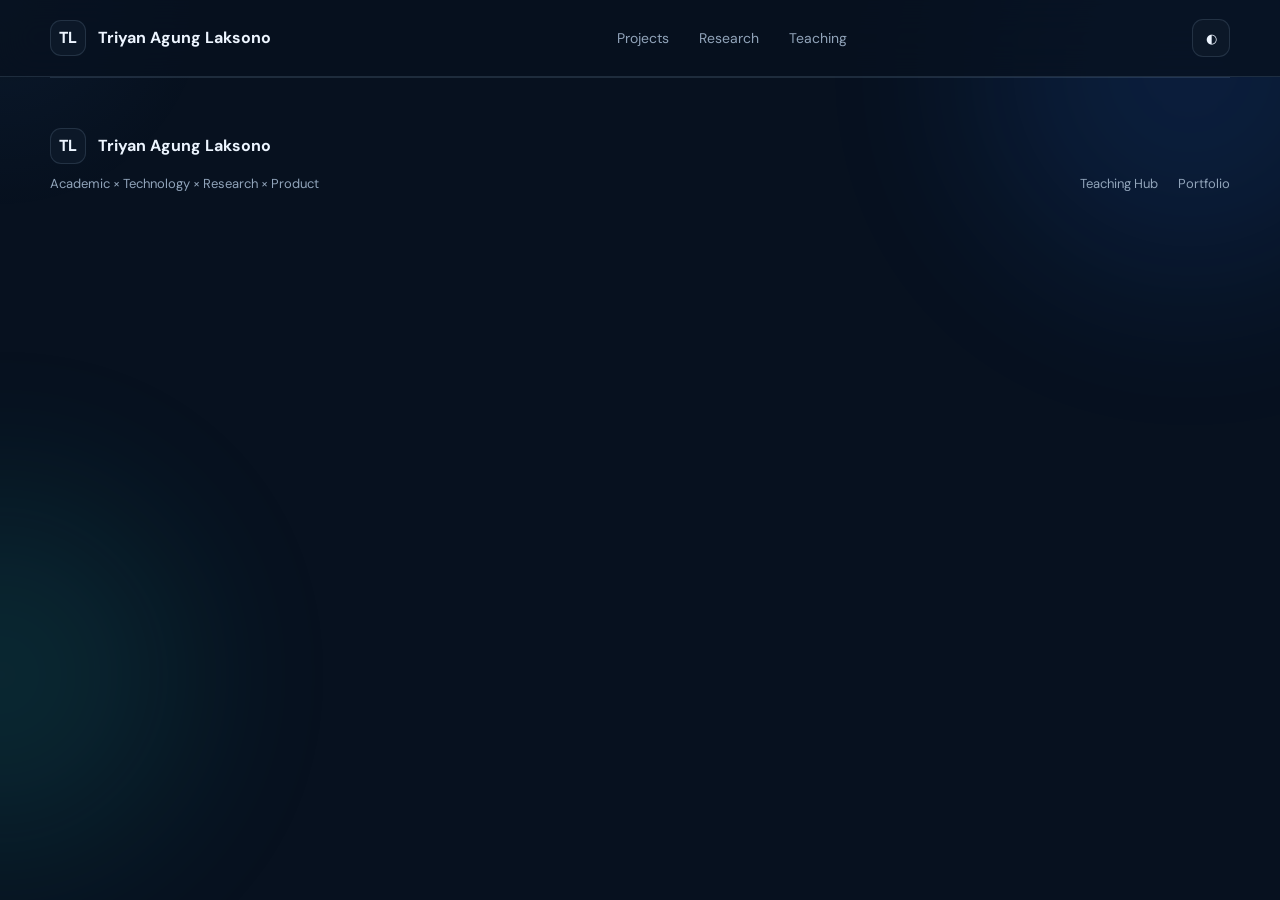
==== course.html @ 2c3798e2 "Add reusable Teaching Hub course shell" ====
<!doctype html>
<html lang="en">
<head>
  <meta charset="UTF-8" />
  <meta name="viewport" content="width=device-width, initial-scale=1.0" />
  <meta name="description" content="Teaching Hub course page by Triyan Agung Laksono." />
  <meta name="theme-color" content="#07111f" />
  <title>Course — Teaching Hub</title>
  <link rel="preconnect" href="https://fonts.googleapis.com"><link rel="preconnect" href="https://fonts.gstatic.com" crossorigin>
  <link href="https://fonts.googleapis.com/css2?family=DM+Sans:wght@400;500;600;700&family=Space+Grotesk:wght@500;600;700&display=swap" rel="stylesheet">
  <link rel="stylesheet" href="./style.css" />
</head>
<body>
  <div class="ambient ambient-a"></div><div class="ambient ambient-b"></div><div id="spotlight" class="spotlight"></div>
  <header class="nav-wrap"><nav class="nav shell" aria-label="Primary navigation">
    <a class="brand" href="./index.html"><span class="brand-mark">TL</span><span>Triyan Agung Laksono</span></a>
    <div class="nav-links"><a href="./index.html#work">Projects</a><a href="./index.html#research">Research</a><a href="./teaching.html" aria-current="page">Teaching</a></div>
    <button id="themeToggle" class="icon-btn" aria-label="Toggle theme" title="Toggle light/dark theme">◐</button>
  </nav></header>

  <main id="coursePage" hidden>
    <section class="hero shell teaching-hub-hero">
      <div class="hero-copy reveal visible">
        <div class="eyebrow"><span class="pulse"></span><span id="courseType"></span></div>
        <h1 id="courseTitle"></h1>
        <p id="courseDescription" class="lead"></p>
        <div class="hero-actions"><a class="btn primary" href="#learning-space">Explore learning space <span>↘</span></a><a class="btn ghost" href="./teaching.html">All courses</a></div>
      </div>
      <div class="hero-visual reveal visible" aria-hidden="true"><div class="orbit orbit-one"></div><div class="orbit orbit-two"></div><div class="core"><span>LEARN</span><strong>×</strong><span>APPLY</span></div><div class="float-tag tag-a">Outcomes</div><div class="float-tag tag-b">Meetings</div><div class="float-tag tag-c">Evidence</div></div>
    </section>

    <section id="learning-space" class="section shell">
      <div class="section-index reveal visible"><span>01</span><span>COURSE SPACE</span></div>
      <div class="section-head reveal visible"><h2>Course learning space.</h2><p id="courseStatusText">The reusable course shell is ready. Verified course outcomes, meeting plans, public materials, assessments, and references will appear here when an approved course content file is published.</p></div>
      <div class="pillars">
        <article class="pillar reveal visible"><div class="pillar-icon">01</div><span class="num">OUTCOMES</span><h3>Learning outcomes</h3><p>Intended learning will be shown here only when backed by approved course documentation.</p></article>
        <article class="pillar reveal visible"><div class="pillar-icon">02</div><span class="num">MEETINGS</span><h3>Meeting plan</h3><p>Topics, activities, and public learning resources will be organized by meeting.</p></article>
        <article class="pillar reveal visible"><div class="pillar-icon">03</div><span class="num">ASSESSMENT</span><h3>Assessment map</h3><p>Public assessment descriptions can be linked to outcomes without exposing student submissions or grades.</p></article>
        <article class="pillar reveal visible"><div class="pillar-icon">04</div><span class="num">REFERENCES</span><h3>Learning references</h3><p>Books, articles, standards, and other approved references can be collected in one course context.</p></article>
      </div>
    </section>

    <section class="section shell"><div class="privacy-note reveal visible"><span>◉</span><p><strong>Public course boundary.</strong> This page is a public learning resource. Enrolment, attendance, quizzes, submissions, grades, feedback tied to a student, and other authenticated learning activity remain in the institutional Moodle LMS.</p></div></section>
  </main>

  <main id="courseError" class="section shell" hidden>
    <div class="privacy-note teaching-error"><span>◉</span><p><strong>Course unavailable.</strong> This course could not be resolved safely from the published Teaching Hub catalogue. Return to the <a href="./teaching.html">course catalogue</a>.</p></div>
  </main>

  <footer class="footer shell"><div><div class="brand footer-brand"><span class="brand-mark">TL</span><span>Triyan Agung Laksono</span></div><p>Academic × Technology × Research × Product</p></div><div class="footer-links"><a href="./teaching.html">Teaching Hub</a><a href="./index.html">Portfolio</a></div></footer>
  <script src="./script.js"></script>
  <script src="./course.js"></script>
</body></html>
---- style.css ----
:root{--bg:#07111f;--surface:#0c1828;--surface2:#101f31;--text:#edf5ff;--muted:#91a4ba;--line:rgba(151,178,207,.17);--accent:#58a6ff;--accent2:#68e0cf;--shadow:0 24px 70px rgba(0,0,0,.28)}*{box-sizing:border-box}html{scroll-behavior:smooth}body{margin:0;background:var(--bg);color:var(--text);font-family:'DM Sans',sans-serif;line-height:1.6;overflow-x:hidden;transition:background .3s,color .3s}body.light{--bg:#f4f7fb;--surface:#fff;--surface2:#edf3f9;--text:#102033;--muted:#5d6d80;--line:rgba(16,32,51,.12);--shadow:0 24px 70px rgba(38,61,89,.12)}a{color:inherit;text-decoration:none}.shell{width:min(1180px,calc(100% - 40px));margin:auto}.ambient{position:fixed;border-radius:50%;filter:blur(90px);opacity:.13;pointer-events:none;z-index:-2}.ambient-a{width:420px;height:420px;background:#2878ff;top:-140px;right:-120px}.ambient-b{width:360px;height:360px;background:#22c7b8;bottom:5%;left:-180px}.spotlight{position:fixed;width:440px;height:440px;border-radius:50%;pointer-events:none;z-index:-1;background:radial-gradient(circle,rgba(88,166,255,.055),transparent 68%);transform:translate(-50%,-50%);transition:opacity .2s}.nav-wrap{position:sticky;top:0;z-index:50;background:color-mix(in srgb,var(--bg) 78%,transparent);backdrop-filter:blur(18px);border-bottom:1px solid var(--line)}.nav{height:76px;display:flex;align-items:center;justify-content:space-between}.brand{display:flex;align-items:center;gap:12px;font-weight:700}.brand-mark{display:grid;place-items:center;width:36px;height:36px;border:1px solid var(--line);border-radius:11px;font-family:'Space Grotesk';background:var(--surface)}.nav-links{display:flex;gap:30px;color:var(--muted);font-size:14px}.nav-links a{position:relative;transition:color .2s}.nav-links a:after{content:"";position:absolute;left:0;right:100%;bottom:-9px;height:2px;background:var(--accent);transition:right .25s}.nav-links a:hover,.nav-links a.active,.profile-links a:hover,.footer-links a:hover{color:var(--text)}.nav-links a.active:after,.nav-links a:hover:after{right:0}.icon-btn{width:38px;height:38px;border:1px solid var(--line);background:var(--surface);color:var(--text);border-radius:11px;cursor:pointer}.hero{min-height:calc(100vh - 76px);display:grid;grid-template-columns:1.12fr .88fr;align-items:center;gap:70px;padding:80px 0}.eyebrow{font-size:12px;letter-spacing:.14em;text-transform:uppercase;color:var(--accent2);font-weight:700}.pulse{display:inline-block;width:7px;height:7px;border-radius:50%;background:var(--accent2);margin-right:9px;box-shadow:0 0 0 0 rgba(104,224,207,.5);animation:pulse 2s infinite}@keyframes pulse{70%{box-shadow:0 0 0 9px rgba(104,224,207,0)}}h1,h2,h3{font-family:'Space Grotesk',sans-serif;line-height:1.12}h1{font-size:clamp(48px,6vw,82px);letter-spacing:-.055em;margin:24px 0}h1 span{display:block;color:var(--accent)}.lead{font-size:19px;color:var(--muted);max-width:700px}.hero-actions{display:flex;gap:12px;margin:34px 0}.btn{padding:13px 18px;border-radius:12px;border:1px solid var(--line);font-weight:700;font-size:14px;transition:transform .2s,background .2s,border-color .2s}.btn:hover{transform:translateY(-2px);border-color:rgba(88,166,255,.45)}.btn.primary{background:var(--text);color:var(--bg)}.btn.ghost:hover{background:var(--surface)}.profile-links{display:flex;flex-wrap:wrap;gap:18px;color:var(--muted);font-size:13px}.hero-visual{height:500px;position:relative;display:grid;place-items:center}.core{width:190px;height:190px;border-radius:50%;background:linear-gradient(145deg,var(--surface2),var(--surface));border:1px solid var(--line);box-shadow:var(--shadow),inset 0 0 50px rgba(88,166,255,.08);display:grid;place-content:center;text-align:center;z-index:2;font-family:'Space Grotesk';letter-spacing:.12em;font-size:11px}.core strong{font-size:42px;color:var(--accent);line-height:1}.orbit{position:absolute;border:1px solid var(--line);border-radius:50%;animation:spin 22s linear infinite}.orbit-one{width:340px;height:340px}.orbit-two{width:470px;height:470px;animation-direction:reverse;animation-duration:30s}.orbit:before{content:"";position:absolute;width:10px;height:10px;background:var(--accent2);border-radius:50%;top:15%;left:14%;box-shadow:0 0 20px var(--accent2)}@keyframes spin{to{transform:rotate(360deg)}}.float-tag{position:absolute;padding:9px 12px;border:1px solid var(--line);background:color-mix(in srgb,var(--surface) 88%,transparent);backdrop-filter:blur(12px);border-radius:10px;font-size:12px;color:var(--muted);box-shadow:var(--shadow);animation:float 5s ease-in-out infinite}.tag-a{top:18%;left:2%}.tag-b{right:0;top:42%;animation-delay:-1.6s}.tag-c{bottom:14%;left:15%;animation-delay:-3s}@keyframes float{50%{transform:translateY(-9px)}}.section{padding:112px 0;border-top:1px solid var(--line);position:relative}.section-index{display:flex;align-items:center;gap:13px;margin-bottom:25px;font-family:'Space Grotesk';font-size:11px;letter-spacing:.16em;color:var(--muted)}.section-index span:first-child{display:grid;place-items:center;width:31px;height:31px;border-radius:50%;border:1px solid var(--line);color:var(--accent2)}.section-head{max-width:780px;margin-bottom:48px}.section-head h2{font-size:clamp(36px,4vw,55px);letter-spacing:-.045em;margin:10px 0 14px}.section-head p{color:var(--muted);font-size:17px;max-width:720px}.pillars{display:grid;grid-template-columns:repeat(4,1fr);gap:14px}.pillar,.project,.course{position:relative;overflow:hidden;background:linear-gradient(145deg,var(--surface),color-mix(in srgb,var(--surface2) 70%,var(--bg)));border:1px solid var(--line);border-radius:18px;transition:transform .28s,border-color .28s,box-shadow .28s}.pillar{padding:24px;min-height:320px;display:flex;flex-direction:column}.pillar:before,.project:before{content:"";position:absolute;width:180px;height:180px;border-radius:50%;right:-90px;top:-100px;background:radial-gradient(circle,rgba(88,166,255,.11),transparent 70%);transition:transform .4s}.pillar:hover,.project:hover,.course:hover{transform:translateY(-5px);border-color:color-mix(in srgb,var(--accent) 45%,var(--line));box-shadow:var(--shadow)}.pillar:hover:before,.project:hover:before{transform:scale(1.3)}.pillar-icon{width:44px;height:44px;display:grid;place-items:center;border:1px solid var(--line);border-radius:13px;color:var(--accent);font-size:20px;margin-bottom:34px;background:var(--surface2)}.num{color:var(--accent2);font-family:'Space Grotesk';font-size:10px;letter-spacing:.1em}.pillar h3{font-size:20px;margin:10px 0 12px}.pillar p,.project p,.course p{color:var(--muted);font-size:14px}.chips{display:flex;flex-wrap:wrap;gap:7px;margin-top:auto;padding-top:20px}.chips span{padding:5px 8px;border-radius:7px;background:var(--surface2);border:1px solid var(--line);font-size:11px;color:var(--muted)}.projects{display:grid;grid-template-columns:repeat(2,1fr);gap:14px}.project{min-height:330px;padding:27px;display:flex;flex-direction:column}.project.featured{background:linear-gradient(145deg,color-mix(in srgb,var(--accent) 13%,var(--surface)),var(--surface))}.project-product{background:linear-gradient(145deg,color-mix(in srgb,var(--accent2) 8%,var(--surface)),var(--surface))}.project-top{display:flex;justify-content:space-between;color:var(--muted);font-size:10px;letter-spacing:.09em}.status{color:var(--accent)}.status i{display:inline-block;width:6px;height:6px;border-radius:50%;background:currentColor;margin-right:6px;box-shadow:0 0 10px currentColor}.product-status{color:var(--accent2)}.public-status{color:#b69cff}.research-status{color:#f0b36a}.project-symbol{font-family:'Space Grotesk';font-size:42px;font-weight:700;letter-spacing:-.06em;color:color-mix(in srgb,var(--accent) 35%,var(--surface));margin:40px 0 0}.project h3{font-size:27px;margin:15px 0 10px;max-width:500px}.project .chips{margin-top:auto}.privacy-note{margin-top:16px;padding:18px 20px;border:1px solid var(--line);border-radius:14px;display:flex;gap:14px;align-items:flex-start;color:var(--muted);background:color-mix(in srgb,var(--surface) 55%,transparent)}.privacy-note span{color:var(--accent2)}.privacy-note p{margin:0;font-size:12px}.privacy-note strong{color:var(--text)}.research-layout{display:grid;grid-template-columns:.72fr 1.28fr;gap:65px}.research-links{display:flex;gap:10px;margin-top:28px}.publication-list{border-top:1px solid var(--line)}.research-stats{display:grid;grid-template-columns:repeat(4,1fr);gap:8px;padding:0 0 18px}.research-stats div{padding:15px 13px;background:linear-gradient(145deg,var(--surface),var(--surface2));border:1px solid var(--line);border-radius:13px;min-height:88px}.research-stats strong{display:block;font:700 25px/1 'Space Grotesk';color:var(--accent)}.research-stats span{display:block;margin-top:9px;color:var(--muted);font-size:10px;line-height:1.25}.pub-label{font-size:9px;letter-spacing:.13em;color:var(--accent2);padding:13px 0;border-bottom:1px solid var(--line);display:flex;justify-content:space-between;gap:15px}.pub-label span:last-child{color:var(--muted);text-align:right}.publication-card{position:relative;display:grid;grid-template-columns:58px 1fr 28px;gap:18px;padding:27px 12px 27px 0;border-bottom:1px solid var(--line);align-items:start;transition:padding-left .25s,background .25s,border-color .25s}.publication-card:before{content:"";position:absolute;left:0;top:22px;bottom:22px;width:2px;background:linear-gradient(var(--accent),var(--accent2));transform:scaleY(0);transform-origin:center;transition:transform .25s}.publication-card:hover{padding-left:12px;background:linear-gradient(90deg,color-mix(in srgb,var(--accent) 5%,transparent),transparent);border-color:color-mix(in srgb,var(--accent) 30%,var(--line))}.publication-card:hover:before{transform:scaleY(1)}.publication-year{color:var(--accent2);font:600 11px 'Space Grotesk'}.publication-meta{display:flex;gap:8px;align-items:center;margin-bottom:10px;font-size:8px;letter-spacing:.11em;color:var(--accent2)}.publication-type{padding:3px 7px;border:1px solid var(--line);border-radius:20px;color:var(--accent)}.publication-type.conference{color:#f0b36a}.publication-list h3{font-size:18px;margin:0 0 8px}.publication-list h3 a{transition:color .2s}.publication-list h3 a:hover{color:var(--accent)}.publication-venue{margin:0;color:var(--muted);font-size:12px}.publication-authors{margin:7px 0 0!important;color:color-mix(in srgb,var(--text) 70%,var(--muted))!important;font-size:10px!important}.publication-keywords{display:flex;flex-wrap:wrap;gap:5px;margin-top:11px}.publication-keywords span{font-size:9px;color:var(--muted);padding:3px 6px;border-radius:6px;background:var(--surface2);border:1px solid var(--line)}.publication-source{display:inline-flex;align-items:center;gap:7px;margin-top:13px;color:var(--accent);font-size:10px;font-family:'Space Grotesk';transition:gap .2s,color .2s}.publication-source:hover{gap:11px;color:var(--accent2)}.publication-source b{color:inherit;font-size:11px}.publication-index{font:500 10px 'Space Grotesk';color:var(--muted)}.teaching-intro{display:grid;grid-template-columns:1fr .7fr;gap:60px;align-items:center}.teaching-orbit{display:flex;align-items:center;justify-content:center;gap:13px;color:var(--muted);font-family:'Space Grotesk';font-size:10px;letter-spacing:.12em}.teaching-orbit span{display:grid;place-items:center;width:88px;height:88px;border:1px solid var(--line);border-radius:50%;background:var(--surface)}.teaching-orbit span:nth-of-type(2){color:var(--accent);box-shadow:inset 0 0 35px rgba(88,166,255,.08)}.teaching-orbit b{color:var(--accent2)}.course-grid{display:grid;grid-template-columns:repeat(2,1fr);gap:14px}.course{min-height:190px;padding:25px;display:grid;grid-template-columns:48px 1fr 28px;gap:15px;align-items:start}.course-no{font-family:'Space Grotesk';font-size:12px;color:var(--accent);padding-top:3px}.course-type{font-size:9px;letter-spacing:.12em;color:var(--accent2)}.course h3{font-size:21px;margin:12px 0 9px}.course p{margin:0}.course-arrow{opacity:.35;transition:opacity .2s,transform .2s}.course:hover .course-arrow{opacity:1;transform:translate(3px,-3px);color:var(--accent)}.teaching-next{margin-top:18px;display:flex;gap:18px;align-items:center;color:var(--muted);font-size:12px}.teaching-next span{font-size:9px;letter-spacing:.12em;color:var(--accent2);border:1px solid var(--line);border-radius:20px;padding:6px 10px}.teaching-next p{margin:0}.footer{padding:50px 0 70px;border-top:1px solid var(--line);display:flex;justify-content:space-between;align-items:flex-end}.footer p{margin:10px 0 0;color:var(--muted);font-size:13px}.footer-links{display:flex;gap:20px;color:var(--muted);font-size:13px}.reveal{opacity:0;transform:translateY(18px);transition:opacity .65s ease,transform .65s ease}.reveal.visible{opacity:1;transform:none}@media(max-width:900px){.nav-links{display:none}.hero{grid-template-columns:1fr;padding-top:100px}.hero-visual{height:360px}.orbit-two{width:350px;height:350px}.orbit-one{width:260px;height:260px}.pillars{grid-template-columns:repeat(2,1fr)}.research-layout,.teaching-intro{grid-template-columns:1fr;gap:25px}.teaching-orbit{justify-content:flex-start;margin-bottom:35px}}@media(max-width:600px){.shell{width:min(100% - 26px,1180px)}.hero{gap:20px}.hero-visual{height:310px}.orbit-two{width:290px;height:290px}.orbit-one{width:220px;height:220px}.core{width:145px;height:145px}.float-tag{font-size:10px}.hero-actions,.footer{align-items:stretch;flex-direction:column}.pillars,.projects,.course-grid{grid-template-columns:1fr}.section{padding:80px 0}.project{min-height:290px}.course{grid-template-columns:36px 1fr 22px}.footer{gap:25px}.footer-links{flex-wrap:wrap}.teaching-orbit span{width:68px;height:68px;font-size:8px}.research-links{flex-wrap:wrap}.research-stats{grid-template-columns:repeat(2,1fr)}.pub-label{flex-direction:column}.pub-label span:last-child{text-align:left}.publication-card{grid-template-columns:42px 1fr 20px;gap:10px}.spotlight{display:none}}@media(prefers-reduced-motion:reduce){html{scroll-behavior:auto}.orbit,.float-tag,.pulse{animation:none}.reveal{opacity:1;transform:none;transition:none}.spotlight{display:none}}
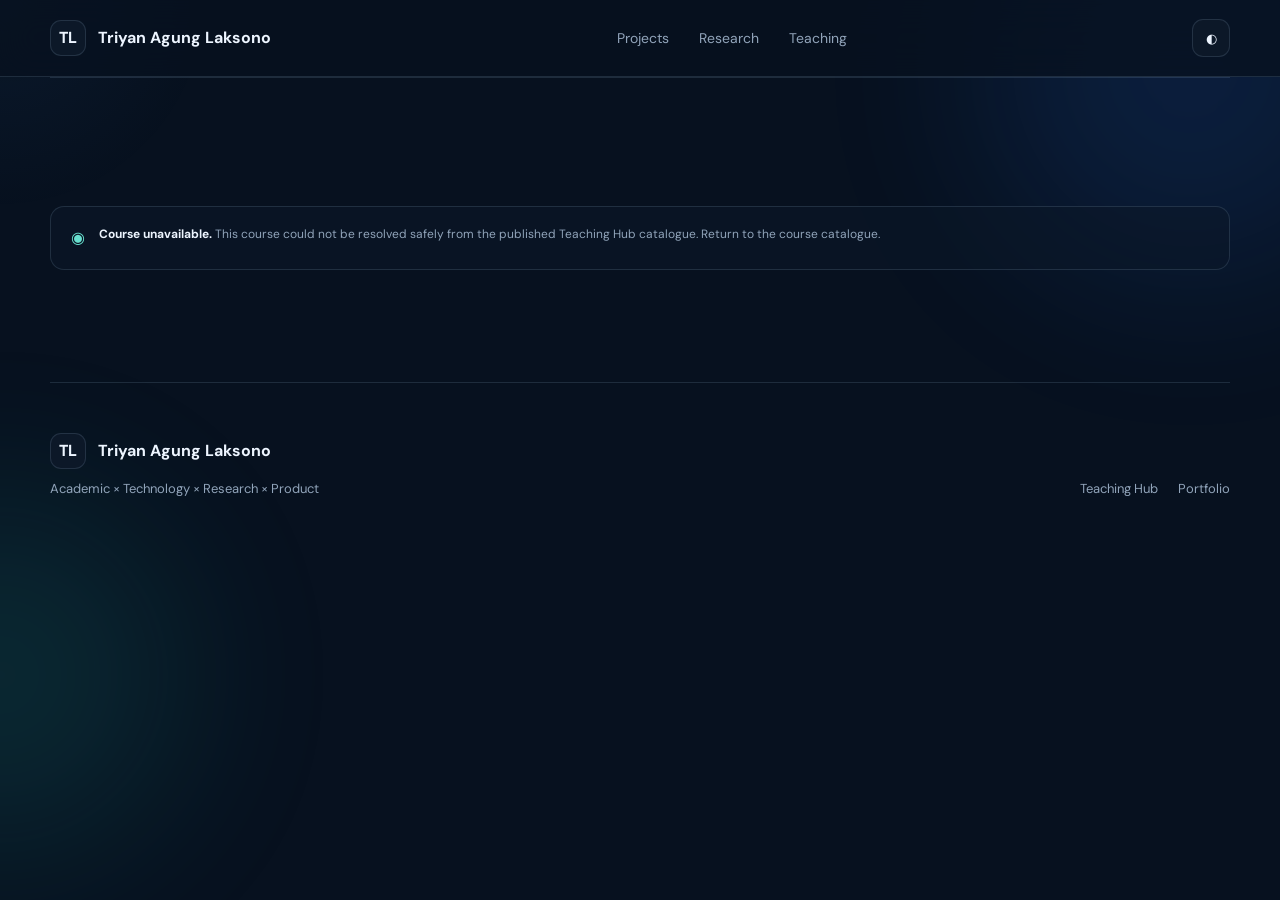
==== commit 83253a5e: "Simplify course page to public profile" ====
--- a/course.html
+++ b/course.html
@@ -3,7 +3,7 @@
 <head>
   <meta charset="UTF-8" />
   <meta name="viewport" content="width=device-width, initial-scale=1.0" />
-  <meta name="description" content="Teaching Hub course page by Triyan Agung Laksono." />
+  <meta name="description" content="Teaching Hub course profile by Triyan Agung Laksono." />
   <meta name="theme-color" content="#07111f" />
   <title>Course — Teaching Hub</title>
   <link rel="preconnect" href="https://fonts.googleapis.com"><link rel="preconnect" href="https://fonts.gstatic.com" crossorigin>
@@ -24,23 +24,23 @@
         <div class="eyebrow"><span class="pulse"></span><span id="courseType"></span></div>
         <h1 id="courseTitle"></h1>
         <p id="courseDescription" class="lead"></p>
-        <div class="hero-actions"><a class="btn primary" href="#learning-space">Explore learning space <span>↘</span></a><a class="btn ghost" href="./teaching.html">All courses</a></div>
+        <div class="hero-actions"><a class="btn primary" href="#course-profile">Explore course profile <span>↘</span></a><a class="btn ghost" href="./teaching.html">All courses</a></div>
       </div>
-      <div class="hero-visual reveal visible" aria-hidden="true"><div class="orbit orbit-one"></div><div class="orbit orbit-two"></div><div class="core"><span>LEARN</span><strong>×</strong><span>APPLY</span></div><div class="float-tag tag-a">Outcomes</div><div class="float-tag tag-b">Meetings</div><div class="float-tag tag-c">Evidence</div></div>
+      <div class="hero-visual reveal visible" aria-hidden="true"><div class="orbit orbit-one"></div><div class="orbit orbit-two"></div><div class="core"><span>TEACH</span><strong>×</strong><span>APPLY</span></div><div class="float-tag tag-a">Focus</div><div class="float-tag tag-b">Approach</div><div class="float-tag tag-c">Tools</div></div>
     </section>
 
-    <section id="learning-space" class="section shell">
-      <div class="section-index reveal visible"><span>01</span><span>COURSE SPACE</span></div>
-      <div class="section-head reveal visible"><h2>Course learning space.</h2><p id="courseStatusText">The reusable course shell is ready. Verified course outcomes, meeting plans, public materials, assessments, and references will appear here when an approved course content file is published.</p></div>
-      <div class="pillars">
-        <article class="pillar reveal visible"><div class="pillar-icon">01</div><span class="num">OUTCOMES</span><h3>Learning outcomes</h3><p>Intended learning will be shown here only when backed by approved course documentation.</p></article>
-        <article class="pillar reveal visible"><div class="pillar-icon">02</div><span class="num">MEETINGS</span><h3>Meeting plan</h3><p>Topics, activities, and public learning resources will be organized by meeting.</p></article>
-        <article class="pillar reveal visible"><div class="pillar-icon">03</div><span class="num">ASSESSMENT</span><h3>Assessment map</h3><p>Public assessment descriptions can be linked to outcomes without exposing student submissions or grades.</p></article>
-        <article class="pillar reveal visible"><div class="pillar-icon">04</div><span class="num">REFERENCES</span><h3>Learning references</h3><p>Books, articles, standards, and other approved references can be collected in one course context.</p></article>
+    <section id="course-profile" class="section shell">
+      <div class="section-index reveal visible"><span>01</span><span>COURSE PROFILE</span></div>
+      <div class="section-head reveal visible"><h2>What I teach and how I approach it.</h2><p>This public profile highlights the course focus and teaching approach. Detailed academic administration and learning activity remain in the institutional LMS.</p></div>
+      <div id="courseProfile" class="pillars" hidden>
+        <article class="pillar reveal visible"><div class="pillar-icon">01</div><span class="num">FOCUS</span><h3>Focus areas</h3><div id="courseFocus"></div></article>
+        <article class="pillar reveal visible"><div class="pillar-icon">02</div><span class="num">APPROACH</span><h3>Teaching approach</h3><div id="courseApproach"></div></article>
+        <article class="pillar reveal visible"><div class="pillar-icon">03</div><span class="num">TOOLS</span><h3>Tools</h3><div id="courseTools"></div></article>
       </div>
+      <div id="courseProfilePending" class="privacy-note reveal visible" hidden><span>◉</span><p><strong>Profile in preparation.</strong> This course is published in the catalogue, while its public teaching profile is still being prepared.</p></div>
     </section>
 
-    <section class="section shell"><div class="privacy-note reveal visible"><span>◉</span><p><strong>Public course boundary.</strong> This page is a public learning resource. Enrolment, attendance, quizzes, submissions, grades, feedback tied to a student, and other authenticated learning activity remain in the institutional Moodle LMS.</p></div></section>
+    <section class="section shell"><div class="privacy-note reveal visible"><span>◉</span><p><strong>Public portfolio boundary.</strong> This page is a teaching profile, not a replacement for Moodle. RPS documents, course files, enrolment, attendance, quizzes, submissions, grades, and student-specific feedback are not published here.</p></div></section>
   </main>
 
   <main id="courseError" class="section shell" hidden>
